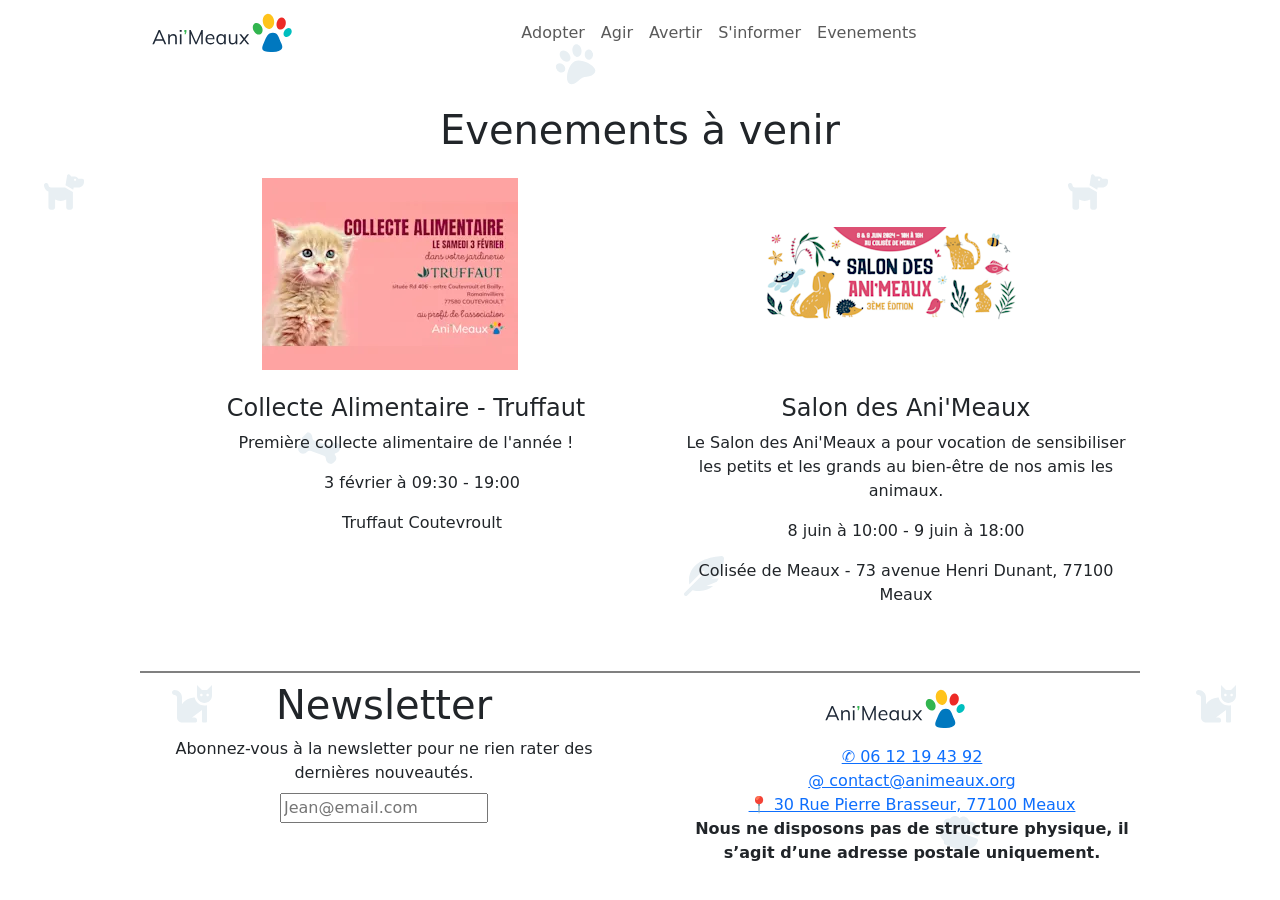
==== Evenements.html @ ab9e7742 "Ajout de la page evenements.html ainsi que legere modification dans la section statistiques" ====
<!DOCTYPE html>
<html lang="en">
<head>
    <meta charset="UTF-8">
    <meta name="viewport" content="width=device-width, initial-scale=1, shrink-to-fit=no">

    <link href="reset.css" rel="stylesheet">
    <link href="https://cdn.jsdelivr.net/npm/bootstrap@5.0.2/dist/css/bootstrap.min.css" rel="stylesheet" integrity="sha384-EVSTQN3/azprG1Anm3QDgpJLIm9Nao0Yz1ztcQTwFspd3yD65VohhpuuCOmLASjC" crossorigin="anonymous">
    <link rel="stylesheet" href="https://cdnjs.cloudflare.com/ajax/libs/font-awesome/6.5.1/css/all.min.css" integrity="sha512-DTOQO9RWCH3ppGqcWaEA1BIZOC6xxalwEsw9c2QQeAIftl+Vegovlnee1c9QX4TctnWMn13TZye+giMm8e2LwA==" crossorigin="anonymous" referrerpolicy="no-referrer" />
    <link href="style.css" rel="stylesheet">
    <title>Evenements</title>

    <style>
        body {
            display: flex;
            flex-direction: column;
            min-height: 100vh;
        }
    </style>
</head>

<body class="d-flex flex-column min-vh-100">

    <!-- Main container -->
    <div class="container-fluid">

        <!-- Header section -->
        <header class="navbar navbar-expand-md navbar-light">
            <div class="container-fluid">
                <a class="navbar-brand" href="index.html">
                    <img src="img/logo_accueil.svg" alt="logo Ani'Meaux" class="img-fluid">
                </a>
                <button class="navbar-toggler" type="button" data-bs-toggle="collapse" data-bs-target="#navbarMenu" aria-controls="navbarMenu" aria-expanded="false" aria-label="Toggle navigation">
                    <span class="navbar-toggler-icon"></span>
                </button>
                <div class="collapse navbar-collapse justify-content-center" id="navbarMenu">
                    <ul class="navbar-nav">
                        <li class="nav-item"><a class="nav-link" href="#">Adopter</a></li>
                        <li class="nav-item"><a class="nav-link" href="#">Agir</a></li>
                        <li class="nav-item"><a class="nav-link" href="#">Avertir</a></li>
                        <li class="nav-item"><a class="nav-link" href="#">S'informer</a></li>
                        <li class="nav-item"><a class="nav-link" href="Evenements.html">Evenements</a></li>
                    </ul>
                </div>
            </div>
        </header>

        <!-- Main content -->
        <main class="container-fluid separator">

            <!-- Events content -->
            <section id="EventsPage" class="mb-5">
                <h1 class="mb-4">Evenements à venir</h1>
            <div class="row">
                <div class="col-md-6">
                    <img src="img/collecte.webp" alt="collecte_nourriture" class="mb-4">
                    <div class="event-details">
                        <ul>
                            <li><h4>Collecte Alimentaire - Truffaut</h4></li>
                            <li><p>Première collecte alimentaire de l'année !</p></li>
                           <ul>
                            <li><p>3 février à 09:30 - 19:00</p></li>
                            <li><p>Truffaut Coutevroult</p></li>
                           </ul> 
                        </ul>
                    </div>
                </div>
        
                <div class="col-md-6">
                    <img src="img/salon.webp" alt="salon_Ani'Meaux" class="mb-4">
                    <div class="event-details">
                        <ul>
                            <li><h4>Salon des Ani'Meaux</h4></li>
                            <li><p>Le Salon des Ani'Meaux a pour vocation de sensibiliser les petits et les grands au bien-être de nos amis les animaux.</p></li>
                            <li><p>8 juin à 10:00 - 9 juin à 18:00</p></li>
                            <li><p>Colisée de Meaux - 73 avenue Henri Dunant, 77100 Meaux</p></li>
                        </ul>
                    </div>
                </div>
            </div>
            
            </section>
        </main>
    </div>

    <!-- Footer content -->
    <footer id="footer" class="container-fluid mt-2">
        <div class="row">
            <div class="col-md-6">
                <h1>Newsletter</h1>
                <label for="email" class="mb-2">Abonnez-vous à la newsletter pour ne rien rater des dernières nouveautés.</label>
                <input class="inputfoot" type="email" placeholder="Jean@email.com">
            </div>
            <div class="col-md-6">
                <img src="img/logo_footer.svg" alt="Ani'Meaux" class="mb-3 mt-2">
                <ul>
                    <li><a href="">&#9990 06 12 19 43 92</a></li>
                    <li><a href="mailto:contact@animeaux.org">@ contact@animeaux.org</a></li>
                    <li><a href="https://www.google.com/maps/place/30+Rue+Pierre+Brasseur,+77100+Meaux" target="_blank">&#128205; 30 Rue Pierre Brasseur, 77100 Meaux</a></li>
                    <li class="pfoot"><p><b>Nous ne disposons pas de structure physique, il s’agit d’une adresse postale uniquement.</b></p></li>
                </ul>
            </div>
        </div>  
    </footer>

    
    
</body>
</html>
---- style.css ----
/* body styles */
body {
    background-color: white;
    text-align: center;
    background-image:url(img/background.svg);
    font-size: 16px;
    line-height: 24px;
    max-width: 100%;
    overflow-x: hidden;
}

/* body styles */

/* container */

.container-fluid {
    max-width: 1024px;
    margin-right: auto;
    margin-left: auto;
}

/* container */

/* main separator */

.separator {
    border-bottom: 2px solid grey;
    margin-top: 20px;
    padding-top: 20px;
}

/* main separator */

/* sections styles */

.spacing {
    margin-top:15px;
    margin-bottom: 30px;
}

p.d-inline-block {
    text-align: center;
    max-width: 200px;
}

#Section-adoption {
    margin-top: 50px;
}

#Don {
    border-radius: 15px !important;
    border: 3px solid gold;
    padding: 20px;
}

.ans {
    color:green ;
    font-weight: bold;
}

.charges {
    color:goldenrod;
    font-weight: bold;
}

.benevoles {
    color: red;
    font-weight: bold;
}

/* sections styles */

/* ul styles */

.ul-style {
    border-radius: 15px;
    border: 3px solid grey;
    padding: 20px;
    width: 80%;
    margin: 0 auto;
    display: flex;
    flex-direction: column;
    align-items: center;
}

.ul-style li {
    margin-bottom: 15px; 
}

#ul-tab {
    border-radius: 15px;
    border: 3px solid grey;
}

/* ul styles */
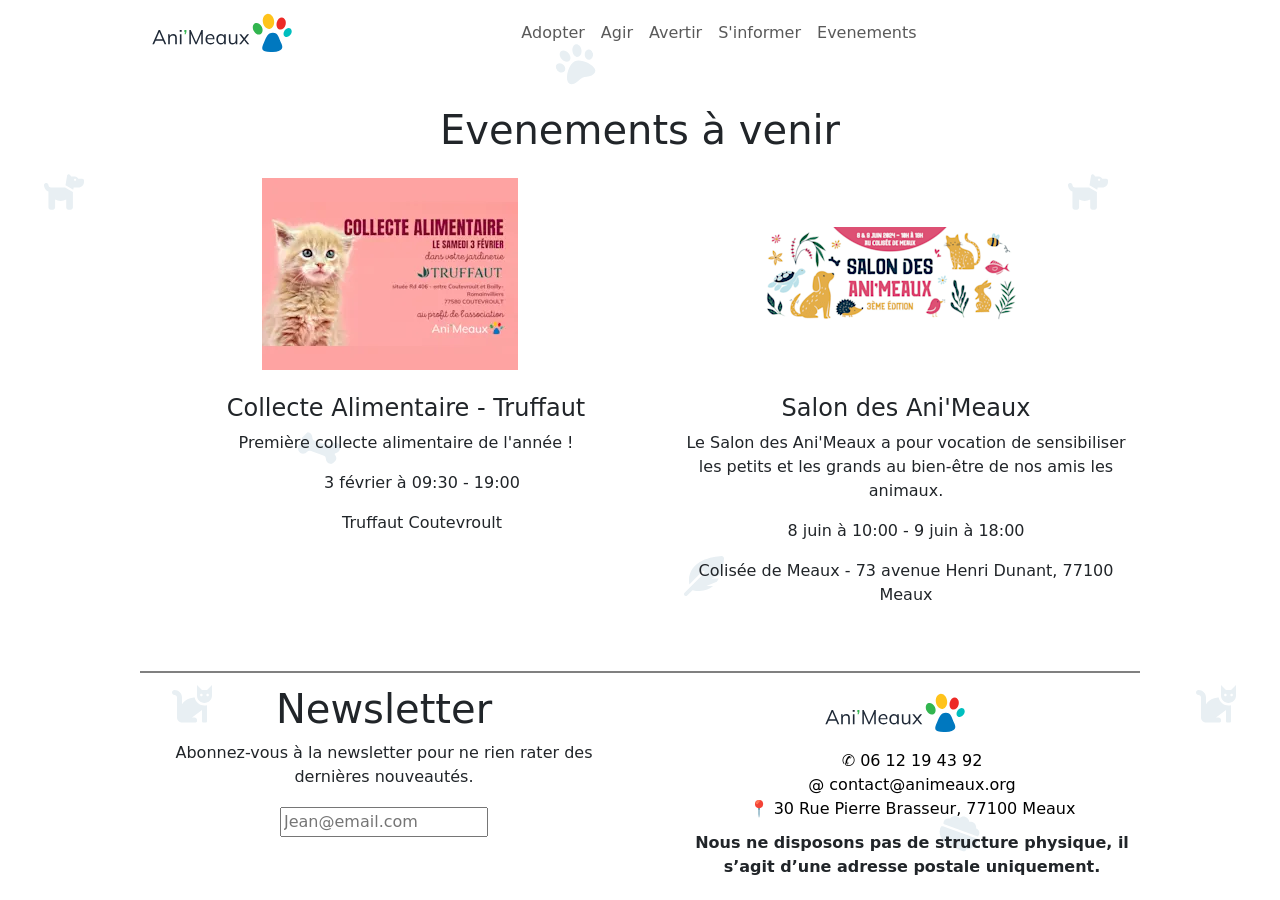
==== commit fb3f078c: "Ajout des styles pour les liens et le footer" ====
--- a/Evenements.html
+++ b/Evenements.html
@@ -10,16 +10,9 @@
     <link href="style.css" rel="stylesheet">
     <title>Evenements</title>
 
-    <style>
-        body {
-            display: flex;
-            flex-direction: column;
-            min-height: 100vh;
-        }
-    </style>
-</head>
+ </head>
 
-<body class="d-flex flex-column min-vh-100">
+   <body class="d-flex flex-column">
 
     <!-- Main container -->
     <div class="container-fluid">
--- a/style.css
+++ b/style.css
@@ -1,4 +1,9 @@
-/* body styles */
+/* body/html styles */
+
+html {
+    height: 100%;
+}
+
 body {
     background-color: white;
     text-align: center;
@@ -7,9 +12,12 @@
     line-height: 24px;
     max-width: 100%;
     overflow-x: hidden;
+    min-height: 100%;
+    display: flex;
+    flex-direction: column;
 }
 
-/* body styles */
+/* body/html styles */
 
 /* container */
 
@@ -17,6 +25,7 @@
     max-width: 1024px;
     margin-right: auto;
     margin-left: auto;
+    flex: 1;
 }
 
 /* container */
@@ -92,4 +101,31 @@
     border: 3px solid grey;
 }
 
-/* ul styles */+/* ul styles */
+
+/* a styles */
+
+a {
+    text-decoration: none;
+    color: black;
+}
+
+a:hover {
+    font-weight: bold;
+    color: black;
+}
+
+
+/* a styles */
+
+/* footer */
+
+.pfoot {
+    margin-top: 10px;
+}
+
+.inputfoot {
+    margin-top: 10px;
+}
+
+/* footer */
